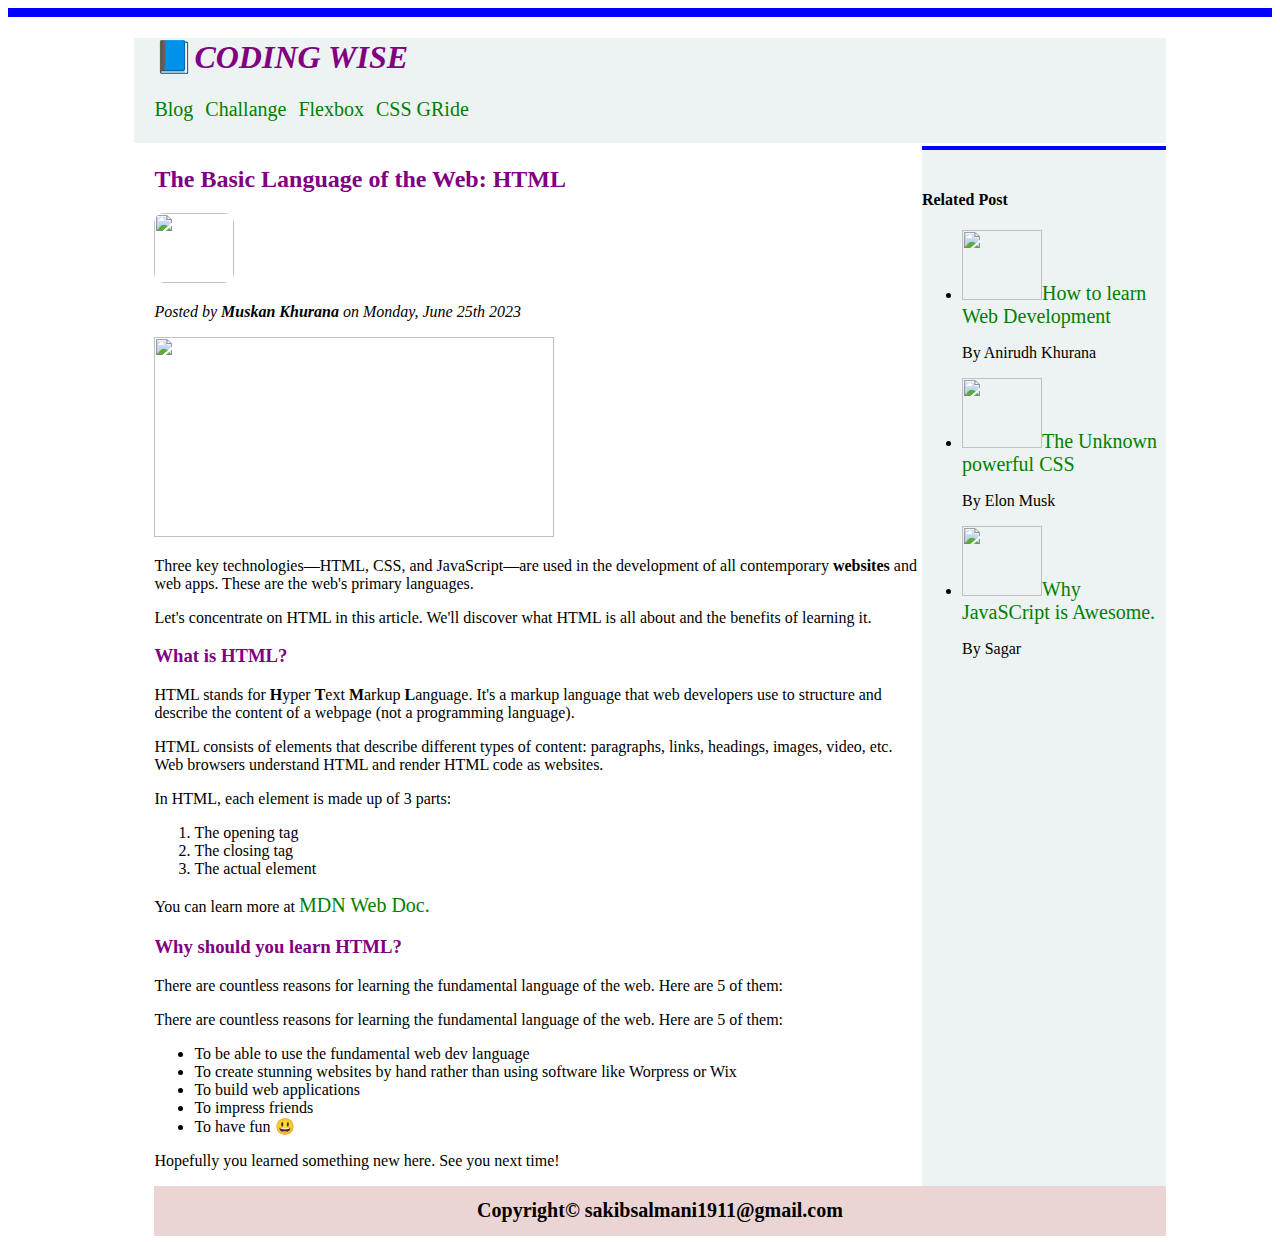
==== index.html @ 6dcc8409 "added index.html" ====
<!DOCTYPE html>
<html lang="en">

<head>
    <meta charset="UTF-8">
    <meta name="viewport" content="width=, initial-scale=1.0">
    <title>CodingWise</title>
    <link rel="stylesheet" href="styles.css">

</head>

<body>
    <div class="container">

        <hader>
            <div class="header">
                <h1 class="purple-text-color">📘<em>CODING WISE </em></h1>
                <a href="#">Blog</a>&nbsp;&nbsp;
                <a href="#">Challange</a>&nbsp;&nbsp;
                <a href="#">Flexbox</a>&nbsp;&nbsp;
                <a href="#">CSS GRide</a>
                <div>
        </hader>
        <div class="section">
            <artical>
                <h2 class="purple-text-color">The Basic Language of the Web: HTML</h2>
                <img src="image/girl.jpg" class="post-image">
                <em>
                    <p>Posted by <strong>Muskan Khurana </strong>on Monday, June 25th 2023</p>
                </em>
                <img src="image/post-img.jpg" width="400" height="200" />
                <p>Three key technologies—HTML, CSS, and JavaScript—are used in the development of all contemporary
                    <strong>
                        websites</strong> and web
                    apps. These are the web's primary languages.
                </p>
                <p>
                    Let's concentrate on HTML in this article. We'll discover what HTML is all about and the
                    benefits of
                    learning
                    it.
                </p>
                <h3 class="purple-text-color">What is HTML?</h3>
                <p>HTML stands for <strong> H</strong>yper <strong> T</strong>ext <strong> M</strong>arkup
                    <strong>L</strong>anguage. It's a markup language that web developers use to structure and
                    describe the content of a webpage (not a programming language).
                </p>
                <P>HTML consists of elements that describe different types of content: paragraphs, links, headings,
                    images,
                    video,
                    etc. Web browsers understand HTML and render HTML code as websites.
                </P>
                <P>In HTML, each element is made up of 3 parts:</P>
                <ol>
                    <li>The opening tag</li>
                    <li>The closing tag</li>
                    <li>The actual element</li>

                </ol>

                <p>You can learn more at <a href="#">MDN Web Doc.</a></p>
                <h3 class="purple-text-color">Why should you learn HTML?</h3>
                <p>There are countless reasons for learning the fundamental language of the web. Here are 5 of them:
                </p>
                <p>There are countless reasons for learning the fundamental language of the web. Here are 5 of them:

                <ul>
                    <li> To be able to use the fundamental web dev language</li>
                    <li> To create stunning websites by hand rather than using software like Worpress or Wix</li>
                    <li> To build web applications</li>
                    <li> To impress friends</li>
                    <li> To have fun <span>&#128515</span></li>

                </ul>
                <p>Hopefully you learned something new here. See you next time!</p>

            </artical>
            <aside id="aside-section">
                <h4>Related Post</h4>
                <ul>
                    <li><img src="image/related-1.jpg" height="70" width="80"><a href="">How to learn Web
                            Development</a>
                    </li>
                    <p>By Anirudh Khurana</p>
                    <li><img src="image/related-2.jpg" height="70" width="80"><a href="">The Unknown powerful
                            CSS</a></li>
                    <p>By Elon Musk</p>
                    <li><img src="image/related-3.jpg" height="70" width="80"><a href="">Why JavaSCript is
                            Awesome.</a></li>
                    <p>By Sagar </p>
                </ul>
            </aside>

        </div>
        <div class="footer-div">
            <footer>
                <p>Copyright&#169 sakibsalmani1911@gmail.com </p>
            </footer>
        </div>
    </div>
</body>

</html>
---- styles.css ----
body {
  border-top: 9px solid blue;
}

.container {
  width: 100%;
  max-width: 80%;
  margin: 0 auto;
  display: flex;
  flex-direction: column;
  align-items: center;

  /* text-align:center; */
}

h2 {
  color: #2f24ff;
}

.header {
  height: 105px;
  width: 100%;
  font-size: 16px;
  background-color: rgb(237, 243, 243);
  padding-left: 20px;


}

.section {
  display: flex;

  padding-top: 25px;

}

.post-image {
  height: 70px;
  width: 80px;
  border-radius: 10px;
}

/* primary text color */
.purple-text-color {
  color: purple;
}

/* links 4 condition 
link 
visited
Hover 
Active

*/
a:link {
  color: green;
  font-size: 20px;
  text-decoration: none;
}

a:visited {
  color: green;
  font-size: 20px;
}

a:hover {
  color: blue;
  font-weight: bolder;
  text-decoration: underline;
  transition: all 0.5s;
  font-size: 20px;

}

a:active {
  font-weight: italic;
  font-size: 20px;
}


#aside-section {
  /* border-top:2px solid blue; */
  border-top: 4px solid blue;
  background-color: rgb(237, 243, 243);
  padding-block: 20px;


}


.footer-div {
  display: flex;
  align-items: center;
  justify-content: center;
  height: 50px;
  width: 100%;
  background-color: rgba(230, 201, 201, 0.789);
  font-size: 20px;
  font-weight: bolder;

}
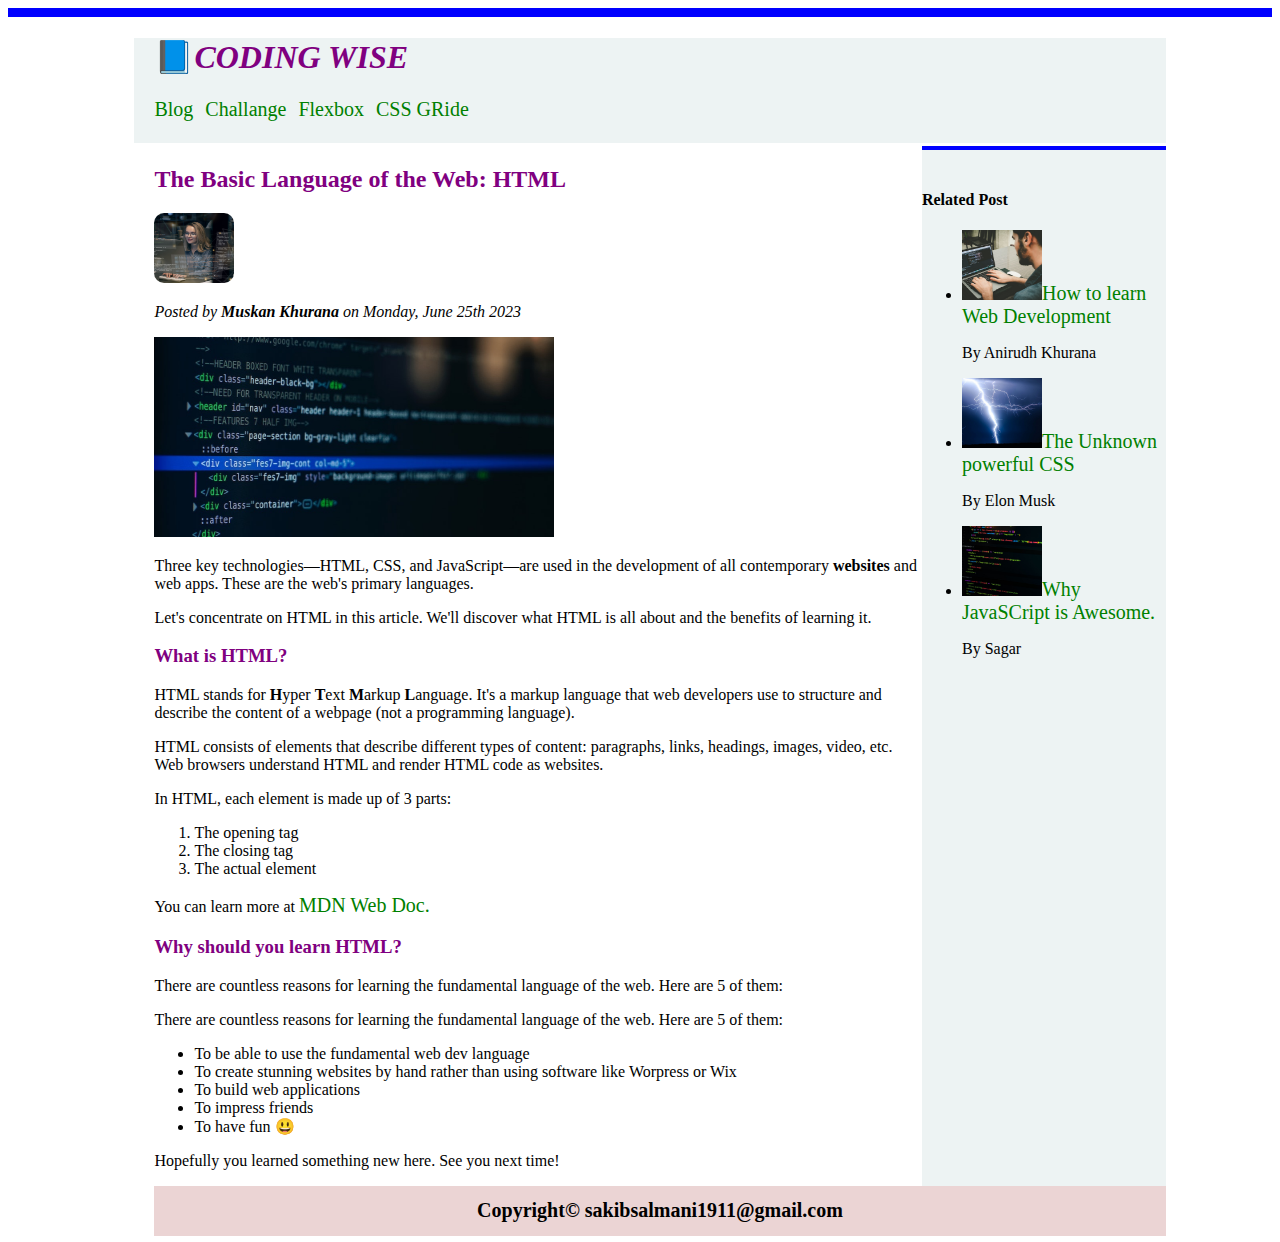
==== commit 9cd793fa: "Update index.html" ====
--- a/index.html
+++ b/index.html
@@ -24,11 +24,11 @@
         <div class="section">
             <artical>
                 <h2 class="purple-text-color">The Basic Language of the Web: HTML</h2>
-                <img src="image/girl.jpg" class="post-image">
+                <img src="web-design/image/girl.jpg" class="post-image">
                 <em>
                     <p>Posted by <strong>Muskan Khurana </strong>on Monday, June 25th 2023</p>
                 </em>
-                <img src="image/post-img.jpg" width="400" height="200" />
+                <img src="web-design/image/post-img.jpg" width="400" height="200" />
                 <p>Three key technologies—HTML, CSS, and JavaScript—are used in the development of all contemporary
                     <strong>
                         websites</strong> and web
@@ -78,14 +78,14 @@
             <aside id="aside-section">
                 <h4>Related Post</h4>
                 <ul>
-                    <li><img src="image/related-1.jpg" height="70" width="80"><a href="">How to learn Web
+                    <li><img src="web-design/image/related-1.jpg" height="70" width="80"><a href="">How to learn Web
                             Development</a>
                     </li>
                     <p>By Anirudh Khurana</p>
-                    <li><img src="image/related-2.jpg" height="70" width="80"><a href="">The Unknown powerful
+                    <li><img src="web-design/image/related-2.jpg" height="70" width="80"><a href="">The Unknown powerful
                             CSS</a></li>
                     <p>By Elon Musk</p>
-                    <li><img src="image/related-3.jpg" height="70" width="80"><a href="">Why JavaSCript is
+                    <li><img src="web-design/image/related-3.jpg" height="70" width="80"><a href="">Why JavaSCript is
                             Awesome.</a></li>
                     <p>By Sagar </p>
                 </ul>
@@ -100,4 +100,4 @@
     </div>
 </body>
 
-</html>+</html>
